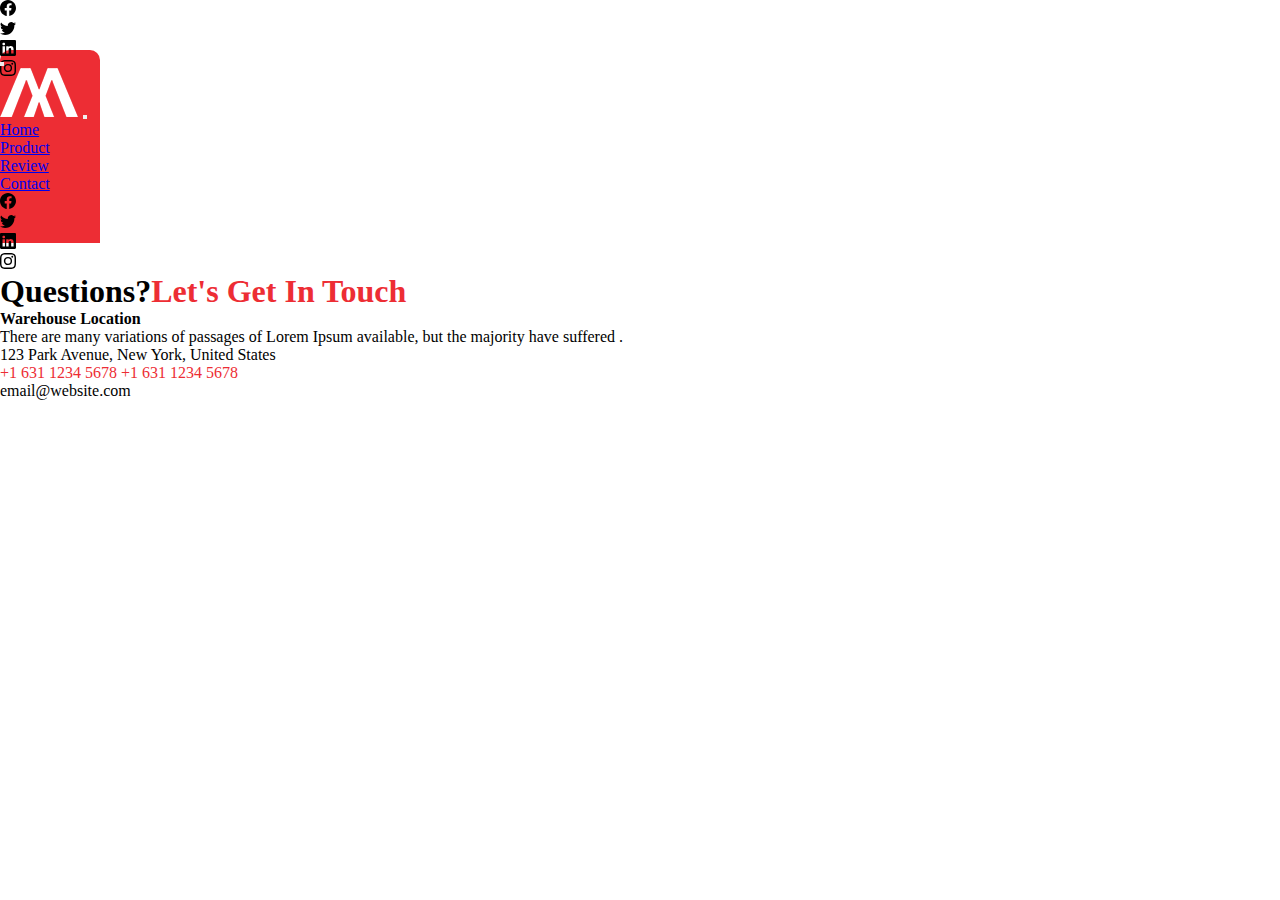
==== contact.html @ ca7a756e "finished halfway" ====
<!DOCTYPE html>
<html lang="en">
<head>
    <meta charset="UTF-8">
    <meta name="viewport" content="width=device-width, initial-scale=1.0">
    <link href="https://cdn.jsdelivr.net/npm/bootstrap@5.1.3/dist/css/bootstrap.min.css" rel="stylesheet" integrity="sha384-1BmE4kWBq78iYhFldvKuhfTAU6auU8tT94WrHftjDbrCEXSU1oBoqyl2QvZ6jIW3" crossorigin="anonymous">
    <link rel="stylesheet" href="style.css">
    <title>week 2</title>
</head>
<body>
        <nav class="navbar justify-content-end" style="height:50px; width:100%; ">
            <div class="logo1  p-3">
            <svg xmlns="http://www.w3.org/2000/svg" width="16" height="16" fill="currentColor" class="bi bi-facebook" viewBox="0 0 16 16">
                <path d="M16 8.049c0-4.446-3.582-8.05-8-8.05C3.58 0-.002 3.603-.002 8.05c0 4.017 2.926 7.347 6.75 7.951v-5.625h-2.03V8.05H6.75V6.275c0-2.017 1.195-3.131 3.022-3.131.876 0 1.791.157 1.791.157v1.98h-1.009c-.993 0-1.303.621-1.303 1.258v1.51h2.218l-.354 2.326H9.25V16c3.824-.604 6.75-3.934 6.75-7.951z"/>
              </svg>
            </div>
              <div class="logo1  p-3">
              <svg xmlns="http://www.w3.org/2000/svg" width="16" height="16" fill="currentColor" class="bi bi-twitter" viewBox="0 0 16 16">
                <path d="M5.026 15c6.038 0 9.341-5.003 9.341-9.334 0-.14 0-.282-.006-.422A6.685 6.685 0 0 0 16 3.542a6.658 6.658 0 0 1-1.889.518 3.301 3.301 0 0 0 1.447-1.817 6.533 6.533 0 0 1-2.087.793A3.286 3.286 0 0 0 7.875 6.03a9.325 9.325 0 0 1-6.767-3.429 3.289 3.289 0 0 0 1.018 4.382A3.323 3.323 0 0 1 .64 6.575v.045a3.288 3.288 0 0 0 2.632 3.218 3.203 3.203 0 0 1-.865.115 3.23 3.23 0 0 1-.614-.057 3.283 3.283 0 0 0 3.067 2.277A6.588 6.588 0 0 1 .78 13.58a6.32 6.32 0 0 1-.78-.045A9.344 9.344 0 0 0 5.026 15z"/>
              </svg>
            </div>
              <div class="logo1  p-3">
              <svg xmlns="http://www.w3.org/2000/svg" width="16" height="16" fill="currentColor" class="bi bi-linkedin" viewBox="0 0 16 16">
                <path d="M0 1.146C0 .513.526 0 1.175 0h13.65C15.474 0 16 .513 16 1.146v13.708c0 .633-.526 1.146-1.175 1.146H1.175C.526 16 0 15.487 0 14.854V1.146zm4.943 12.248V6.169H2.542v7.225h2.401zm-1.2-8.212c.837 0 1.358-.554 1.358-1.248-.015-.709-.52-1.248-1.342-1.248-.822 0-1.359.54-1.359 1.248 0 .694.521 1.248 1.327 1.248h.016zm4.908 8.212V9.359c0-.216.016-.432.08-.586.173-.431.568-.878 1.232-.878.869 0 1.216.662 1.216 1.634v3.865h2.401V9.25c0-2.22-1.184-3.252-2.764-3.252-1.274 0-1.845.7-2.165 1.193v.025h-.016a5.54 5.54 0 0 1 .016-.025V6.169h-2.4c.03.678 0 7.225 0 7.225h2.4z"/>
              </svg>
            </div>
              <div class="logo1  p-3">
              <svg xmlns="http://www.w3.org/2000/svg" width="16" height="16" fill="currentColor" class="bi bi-instagram" viewBox="0 0 16 16">
                <path d="M8 0C5.829 0 5.556.01 4.703.048 3.85.088 3.269.222 2.76.42a3.917 3.917 0 0 0-1.417.923A3.927 3.927 0 0 0 .42 2.76C.222 3.268.087 3.85.048 4.7.01 5.555 0 5.827 0 8.001c0 2.172.01 2.444.048 3.297.04.852.174 1.433.372 1.942.205.526.478.972.923 1.417.444.445.89.719 1.416.923.51.198 1.09.333 1.942.372C5.555 15.99 5.827 16 8 16s2.444-.01 3.298-.048c.851-.04 1.434-.174 1.943-.372a3.916 3.916 0 0 0 1.416-.923c.445-.445.718-.891.923-1.417.197-.509.332-1.09.372-1.942C15.99 10.445 16 10.173 16 8s-.01-2.445-.048-3.299c-.04-.851-.175-1.433-.372-1.941a3.926 3.926 0 0 0-.923-1.417A3.911 3.911 0 0 0 13.24.42c-.51-.198-1.092-.333-1.943-.372C10.443.01 10.172 0 7.998 0h.003zm-.717 1.442h.718c2.136 0 2.389.007 3.232.046.78.035 1.204.166 1.486.275.373.145.64.319.92.599.28.28.453.546.598.92.11.281.24.705.275 1.485.039.843.047 1.096.047 3.231s-.008 2.389-.047 3.232c-.035.78-.166 1.203-.275 1.485a2.47 2.47 0 0 1-.599.919c-.28.28-.546.453-.92.598-.28.11-.704.24-1.485.276-.843.038-1.096.047-3.232.047s-2.39-.009-3.233-.047c-.78-.036-1.203-.166-1.485-.276a2.478 2.478 0 0 1-.92-.598 2.48 2.48 0 0 1-.6-.92c-.109-.281-.24-.705-.275-1.485-.038-.843-.046-1.096-.046-3.233 0-2.136.008-2.388.046-3.231.036-.78.166-1.204.276-1.486.145-.373.319-.64.599-.92.28-.28.546-.453.92-.598.282-.11.705-.24 1.485-.276.738-.034 1.024-.044 2.515-.045v.002zm4.988 1.328a.96.96 0 1 0 0 1.92.96.96 0 0 0 0-1.92zm-4.27 1.122a4.109 4.109 0 1 0 0 8.217 4.109 4.109 0 0 0 0-8.217zm0 1.441a2.667 2.667 0 1 1 0 5.334 2.667 2.667 0 0 1 0-5.334z"/>
              </svg>
              </div>
        </nav>
        <nav class="navbar navbar-dark" style="background-color: #ed2d34; width: 100px; border-radius: 10px; ">
                    
            <div class="container-fluid">
              <button class="navbar-toggler navbar-toggler-dark" type="button" data-bs-toggle="offcanvas" data-bs-target="#offcanvasDarkNavbar" aria-controls="offcanvasDarkNavbar" aria-label="Toggle navigation">
                <span class="navbar-toggler-icon"></span>
              </button>
              
              <div class="offcanvas offcanvas-start text-bg-dark" tabindex="-1" id="offcanvasDarkNavbar" aria-labelledby="offcanvasDarkNavbarLabel">
                <div class="offcanvas-header">
                    <img src="/logo.png" alt="">
                  <button type="button" class="btn-close btn-close-white" data-bs-dismiss="offcanvas" aria-label="Close"></button>
                </div>
                <div class="offcanvas-body" style="background-color: #ed2d34;">
                  <ul class="navbar-nav flex-grow-1 pe-3">
                    <li class="nav-item">
                      <a class="nav-link active" aria-current="page" href="index.html">Home</a>
                    </li>
                    <li class="nav-item">
                      <a class="nav-link" href="product.html">Product</a>
                    </li>
        
                    <li class="nav-item">
                        <a class="nav-link" href="#">Review</a>
                      </li>
        
                      <li class="nav-item">
                        <a class="nav-link" href="contact.html">Contact</a>
                      </li>
                      </ul>
                    </li>
                  </ul>
                </div>
                <nav class="navbar justify-content-end" style="height:50px; width:100%;margin-bottom: 30px; ">
                    <div class="logo1  p-3">
                    <svg xmlns="http://www.w3.org/2000/svg" width="16" height="16" fill="currentColor" class="bi bi-facebook" viewBox="0 0 16 16">
                        <path d="M16 8.049c0-4.446-3.582-8.05-8-8.05C3.58 0-.002 3.603-.002 8.05c0 4.017 2.926 7.347 6.75 7.951v-5.625h-2.03V8.05H6.75V6.275c0-2.017 1.195-3.131 3.022-3.131.876 0 1.791.157 1.791.157v1.98h-1.009c-.993 0-1.303.621-1.303 1.258v1.51h2.218l-.354 2.326H9.25V16c3.824-.604 6.75-3.934 6.75-7.951z"/>
                      </svg>
                    </div>
                      <div class="logo1  p-3">
                      <svg xmlns="http://www.w3.org/2000/svg" width="16" height="16" fill="currentColor" class="bi bi-twitter" viewBox="0 0 16 16">
                        <path d="M5.026 15c6.038 0 9.341-5.003 9.341-9.334 0-.14 0-.282-.006-.422A6.685 6.685 0 0 0 16 3.542a6.658 6.658 0 0 1-1.889.518 3.301 3.301 0 0 0 1.447-1.817 6.533 6.533 0 0 1-2.087.793A3.286 3.286 0 0 0 7.875 6.03a9.325 9.325 0 0 1-6.767-3.429 3.289 3.289 0 0 0 1.018 4.382A3.323 3.323 0 0 1 .64 6.575v.045a3.288 3.288 0 0 0 2.632 3.218 3.203 3.203 0 0 1-.865.115 3.23 3.23 0 0 1-.614-.057 3.283 3.283 0 0 0 3.067 2.277A6.588 6.588 0 0 1 .78 13.58a6.32 6.32 0 0 1-.78-.045A9.344 9.344 0 0 0 5.026 15z"/>
                      </svg>
                    </div>
                      <div class="logo1  p-3">
                      <svg xmlns="http://www.w3.org/2000/svg" width="16" height="16" fill="currentColor" class="bi bi-linkedin" viewBox="0 0 16 16">
                        <path d="M0 1.146C0 .513.526 0 1.175 0h13.65C15.474 0 16 .513 16 1.146v13.708c0 .633-.526 1.146-1.175 1.146H1.175C.526 16 0 15.487 0 14.854V1.146zm4.943 12.248V6.169H2.542v7.225h2.401zm-1.2-8.212c.837 0 1.358-.554 1.358-1.248-.015-.709-.52-1.248-1.342-1.248-.822 0-1.359.54-1.359 1.248 0 .694.521 1.248 1.327 1.248h.016zm4.908 8.212V9.359c0-.216.016-.432.08-.586.173-.431.568-.878 1.232-.878.869 0 1.216.662 1.216 1.634v3.865h2.401V9.25c0-2.22-1.184-3.252-2.764-3.252-1.274 0-1.845.7-2.165 1.193v.025h-.016a5.54 5.54 0 0 1 .016-.025V6.169h-2.4c.03.678 0 7.225 0 7.225h2.4z"/>
                      </svg>
                    </div>
                      <div class="logo1  p-3">
                      <svg xmlns="http://www.w3.org/2000/svg" width="16" height="16" fill="currentColor" class="bi bi-instagram" viewBox="0 0 16 16">
                        <path d="M8 0C5.829 0 5.556.01 4.703.048 3.85.088 3.269.222 2.76.42a3.917 3.917 0 0 0-1.417.923A3.927 3.927 0 0 0 .42 2.76C.222 3.268.087 3.85.048 4.7.01 5.555 0 5.827 0 8.001c0 2.172.01 2.444.048 3.297.04.852.174 1.433.372 1.942.205.526.478.972.923 1.417.444.445.89.719 1.416.923.51.198 1.09.333 1.942.372C5.555 15.99 5.827 16 8 16s2.444-.01 3.298-.048c.851-.04 1.434-.174 1.943-.372a3.916 3.916 0 0 0 1.416-.923c.445-.445.718-.891.923-1.417.197-.509.332-1.09.372-1.942C15.99 10.445 16 10.173 16 8s-.01-2.445-.048-3.299c-.04-.851-.175-1.433-.372-1.941a3.926 3.926 0 0 0-.923-1.417A3.911 3.911 0 0 0 13.24.42c-.51-.198-1.092-.333-1.943-.372C10.443.01 10.172 0 7.998 0h.003zm-.717 1.442h.718c2.136 0 2.389.007 3.232.046.78.035 1.204.166 1.486.275.373.145.64.319.92.599.28.28.453.546.598.92.11.281.24.705.275 1.485.039.843.047 1.096.047 3.231s-.008 2.389-.047 3.232c-.035.78-.166 1.203-.275 1.485a2.47 2.47 0 0 1-.599.919c-.28.28-.546.453-.92.598-.28.11-.704.24-1.485.276-.843.038-1.096.047-3.232.047s-2.39-.009-3.233-.047c-.78-.036-1.203-.166-1.485-.276a2.478 2.478 0 0 1-.92-.598 2.48 2.48 0 0 1-.6-.92c-.109-.281-.24-.705-.275-1.485-.038-.843-.046-1.096-.046-3.233 0-2.136.008-2.388.046-3.231.036-.78.166-1.204.276-1.486.145-.373.319-.64.599-.92.28-.28.546-.453.92-.598.282-.11.705-.24 1.485-.276.738-.034 1.024-.044 2.515-.045v.002zm4.988 1.328a.96.96 0 1 0 0 1.92.96.96 0 0 0 0-1.92zm-4.27 1.122a4.109 4.109 0 1 0 0 8.217 4.109 4.109 0 0 0 0-8.217zm0 1.441a2.667 2.667 0 1 1 0 5.334 2.667 2.667 0 0 1 0-5.334z"/>
                      </svg>
                      </div>
                </nav>
              </div>
            </div>
          </nav>
          <div class="contain" style="height: 100%; width: 50%;">
          <h4 class="heading text-center text-md-left main-font" style="font-weight:bolder; font-size:xx-large;">Questions?<span class="d-block main-color">Let's Get In Touch</span></h4>
          <div class="contact-details wow fadeInRight">
            <h4 class="heading main-font">Warehouse Location</h4>
            <p class="text alt-font">There are many variations of passages of Lorem Ipsum available, but the majority have suffered .</p>
            <ul>
                <li><i aria-hidden="true" class="fas fa-map-marker-alt"></i> 123 Park Avenue, New York, United States </li>
                <li><i aria-hidden="true" class="fas fa-phone-volume"></i>
                    <span>+1 631 1234 5678</span>
                    <span>+1 631 1234 5678</span>
                </li>
                <li><i aria-hidden="true" class="fas fa-paper-plane"></i>email@website.com</li>
            </ul>
        </div>
        
        </div>

          <script src="https://cdn.jsdelivr.net/npm/bootstrap@5.1.3/dist/js/bootstrap.bundle.min.js" integrity="sha384-ka7Sk0Gln4gmtz2MlQnikT1wXgYsOg+OMhuP+IlRH9sENBO0LRn5q+8nbTov4+1p" crossorigin="anonymous"></script>
        </body>
        </html>
---- style.css ----
* {
    margin: 0;
    padding: 0;
}

.side-nav-menu {
    background-color: #ed2d34;
    height: 100vh;
}
.card2:hover {
    transform: scale(1.05)
    
}
.card2 {
    transition:all 0.5s;
}
span {
    color: #ed2d34;
}
.offcanvas {
    background-color: #ed2d34;
}

#carousal1{
    align-items: center;
}

#center {
    margin-left: 35%;
}

#h5 {
    margin-left: 40%;
}

.carousel-item {
    align-items: center;
}
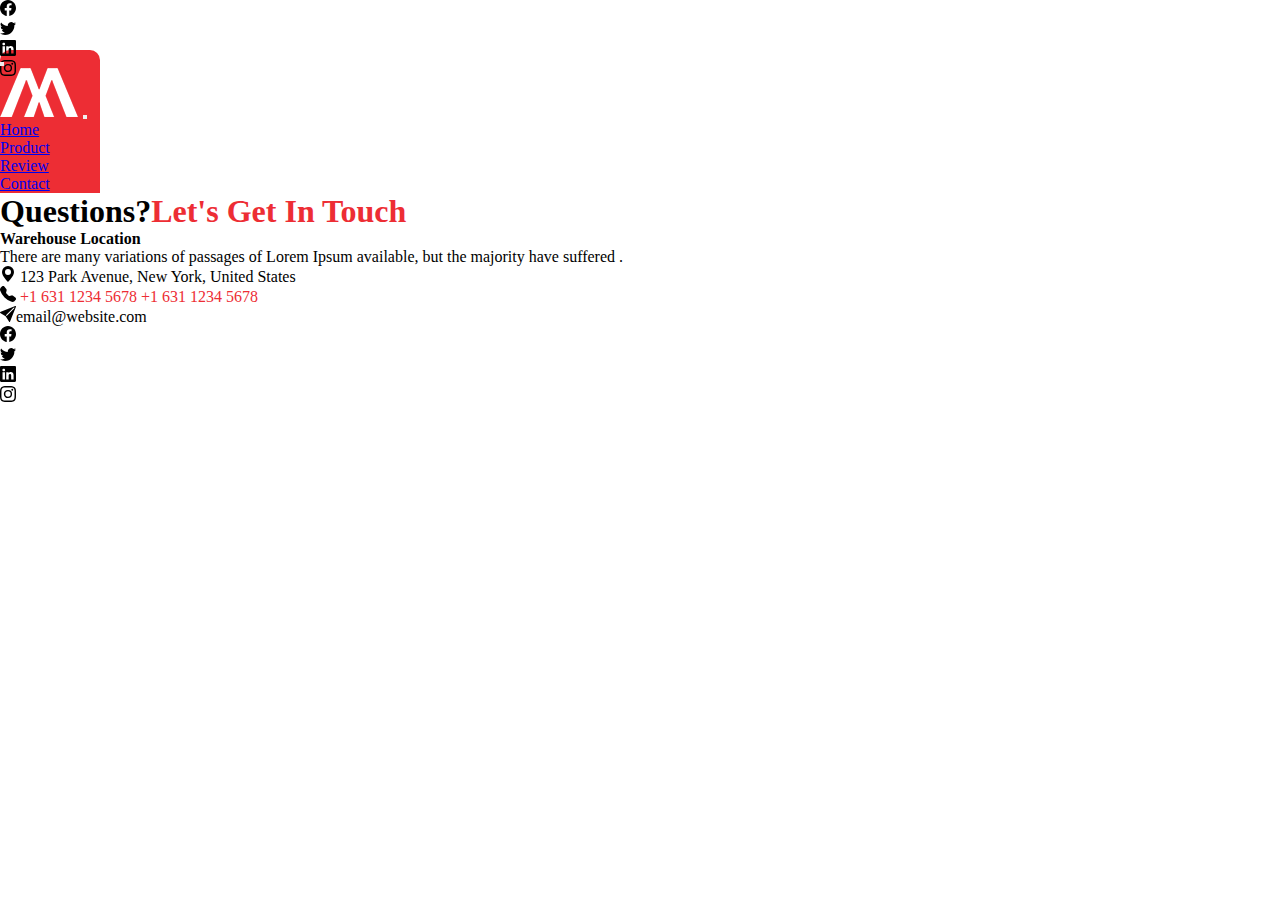
==== commit 96ba1a95: "added contact info and logos" ====
--- a/contact.html
+++ b/contact.html
@@ -62,44 +62,51 @@
                     </li>
                   </ul>
                 </div>
-                <nav class="navbar justify-content-end" style="height:50px; width:100%;margin-bottom: 30px; ">
-                    <div class="logo1  p-3">
-                    <svg xmlns="http://www.w3.org/2000/svg" width="16" height="16" fill="currentColor" class="bi bi-facebook" viewBox="0 0 16 16">
-                        <path d="M16 8.049c0-4.446-3.582-8.05-8-8.05C3.58 0-.002 3.603-.002 8.05c0 4.017 2.926 7.347 6.75 7.951v-5.625h-2.03V8.05H6.75V6.275c0-2.017 1.195-3.131 3.022-3.131.876 0 1.791.157 1.791.157v1.98h-1.009c-.993 0-1.303.621-1.303 1.258v1.51h2.218l-.354 2.326H9.25V16c3.824-.604 6.75-3.934 6.75-7.951z"/>
-                      </svg>
-                    </div>
-                      <div class="logo1  p-3">
-                      <svg xmlns="http://www.w3.org/2000/svg" width="16" height="16" fill="currentColor" class="bi bi-twitter" viewBox="0 0 16 16">
-                        <path d="M5.026 15c6.038 0 9.341-5.003 9.341-9.334 0-.14 0-.282-.006-.422A6.685 6.685 0 0 0 16 3.542a6.658 6.658 0 0 1-1.889.518 3.301 3.301 0 0 0 1.447-1.817 6.533 6.533 0 0 1-2.087.793A3.286 3.286 0 0 0 7.875 6.03a9.325 9.325 0 0 1-6.767-3.429 3.289 3.289 0 0 0 1.018 4.382A3.323 3.323 0 0 1 .64 6.575v.045a3.288 3.288 0 0 0 2.632 3.218 3.203 3.203 0 0 1-.865.115 3.23 3.23 0 0 1-.614-.057 3.283 3.283 0 0 0 3.067 2.277A6.588 6.588 0 0 1 .78 13.58a6.32 6.32 0 0 1-.78-.045A9.344 9.344 0 0 0 5.026 15z"/>
-                      </svg>
-                    </div>
-                      <div class="logo1  p-3">
-                      <svg xmlns="http://www.w3.org/2000/svg" width="16" height="16" fill="currentColor" class="bi bi-linkedin" viewBox="0 0 16 16">
-                        <path d="M0 1.146C0 .513.526 0 1.175 0h13.65C15.474 0 16 .513 16 1.146v13.708c0 .633-.526 1.146-1.175 1.146H1.175C.526 16 0 15.487 0 14.854V1.146zm4.943 12.248V6.169H2.542v7.225h2.401zm-1.2-8.212c.837 0 1.358-.554 1.358-1.248-.015-.709-.52-1.248-1.342-1.248-.822 0-1.359.54-1.359 1.248 0 .694.521 1.248 1.327 1.248h.016zm4.908 8.212V9.359c0-.216.016-.432.08-.586.173-.431.568-.878 1.232-.878.869 0 1.216.662 1.216 1.634v3.865h2.401V9.25c0-2.22-1.184-3.252-2.764-3.252-1.274 0-1.845.7-2.165 1.193v.025h-.016a5.54 5.54 0 0 1 .016-.025V6.169h-2.4c.03.678 0 7.225 0 7.225h2.4z"/>
-                      </svg>
-                    </div>
-                      <div class="logo1  p-3">
-                      <svg xmlns="http://www.w3.org/2000/svg" width="16" height="16" fill="currentColor" class="bi bi-instagram" viewBox="0 0 16 16">
-                        <path d="M8 0C5.829 0 5.556.01 4.703.048 3.85.088 3.269.222 2.76.42a3.917 3.917 0 0 0-1.417.923A3.927 3.927 0 0 0 .42 2.76C.222 3.268.087 3.85.048 4.7.01 5.555 0 5.827 0 8.001c0 2.172.01 2.444.048 3.297.04.852.174 1.433.372 1.942.205.526.478.972.923 1.417.444.445.89.719 1.416.923.51.198 1.09.333 1.942.372C5.555 15.99 5.827 16 8 16s2.444-.01 3.298-.048c.851-.04 1.434-.174 1.943-.372a3.916 3.916 0 0 0 1.416-.923c.445-.445.718-.891.923-1.417.197-.509.332-1.09.372-1.942C15.99 10.445 16 10.173 16 8s-.01-2.445-.048-3.299c-.04-.851-.175-1.433-.372-1.941a3.926 3.926 0 0 0-.923-1.417A3.911 3.911 0 0 0 13.24.42c-.51-.198-1.092-.333-1.943-.372C10.443.01 10.172 0 7.998 0h.003zm-.717 1.442h.718c2.136 0 2.389.007 3.232.046.78.035 1.204.166 1.486.275.373.145.64.319.92.599.28.28.453.546.598.92.11.281.24.705.275 1.485.039.843.047 1.096.047 3.231s-.008 2.389-.047 3.232c-.035.78-.166 1.203-.275 1.485a2.47 2.47 0 0 1-.599.919c-.28.28-.546.453-.92.598-.28.11-.704.24-1.485.276-.843.038-1.096.047-3.232.047s-2.39-.009-3.233-.047c-.78-.036-1.203-.166-1.485-.276a2.478 2.478 0 0 1-.92-.598 2.48 2.48 0 0 1-.6-.92c-.109-.281-.24-.705-.275-1.485-.038-.843-.046-1.096-.046-3.233 0-2.136.008-2.388.046-3.231.036-.78.166-1.204.276-1.486.145-.373.319-.64.599-.92.28-.28.546-.453.92-.598.282-.11.705-.24 1.485-.276.738-.034 1.024-.044 2.515-.045v.002zm4.988 1.328a.96.96 0 1 0 0 1.92.96.96 0 0 0 0-1.92zm-4.27 1.122a4.109 4.109 0 1 0 0 8.217 4.109 4.109 0 0 0 0-8.217zm0 1.441a2.667 2.667 0 1 1 0 5.334 2.667 2.667 0 0 1 0-5.334z"/>
-                      </svg>
-                      </div>
-                </nav>
+                
               </div>
             </div>
           </nav>
-          <div class="contain" style="height: 100%; width: 50%;">
+          <div class="contain" style="height: 100%; width: 50%;" >
           <h4 class="heading text-center text-md-left main-font" style="font-weight:bolder; font-size:xx-large;">Questions?<span class="d-block main-color">Let's Get In Touch</span></h4>
           <div class="contact-details wow fadeInRight">
             <h4 class="heading main-font">Warehouse Location</h4>
             <p class="text alt-font">There are many variations of passages of Lorem Ipsum available, but the majority have suffered .</p>
             <ul>
-                <li><i aria-hidden="true" class="fas fa-map-marker-alt"></i> 123 Park Avenue, New York, United States </li>
-                <li><i aria-hidden="true" class="fas fa-phone-volume"></i>
+                <li><i aria-hidden="true" class="fas fa-map-marker-alt"></i><svg xmlns="http://www.w3.org/2000/svg" width="16" height="16" fill="currentColor" class="bi bi-geo-alt-fill" viewBox="0 0 16 16">
+                    <path d="M8 16s6-5.686 6-10A6 6 0 0 0 2 6c0 4.314 6 10 6 10zm0-7a3 3 0 1 1 0-6 3 3 0 0 1 0 6z"/>
+                  </svg> 123 Park Avenue, New York, United States </li>
+                <li><i aria-hidden="true" class="fas fa-phone-volume"></i><svg xmlns="http://www.w3.org/2000/svg" width="16" height="16" fill="currentColor" class="bi bi-telephone-fill" viewBox="0 0 16 16">
+                    <path fill-rule="evenodd" d="M1.885.511a1.745 1.745 0 0 1 2.61.163L6.29 2.98c.329.423.445.974.315 1.494l-.547 2.19a.678.678 0 0 0 .178.643l2.457 2.457a.678.678 0 0 0 .644.178l2.189-.547a1.745 1.745 0 0 1 1.494.315l2.306 1.794c.829.645.905 1.87.163 2.611l-1.034 1.034c-.74.74-1.846 1.065-2.877.702a18.634 18.634 0 0 1-7.01-4.42 18.634 18.634 0 0 1-4.42-7.009c-.362-1.03-.037-2.137.703-2.877L1.885.511z"/>
+                  </svg>
                     <span>+1 631 1234 5678</span>
                     <span>+1 631 1234 5678</span>
                 </li>
-                <li><i aria-hidden="true" class="fas fa-paper-plane"></i>email@website.com</li>
+                <li><i aria-hidden="true" class="fas fa-paper-plane"></i><svg xmlns="http://www.w3.org/2000/svg" width="16" height="16" fill="currentColor" class="bi bi-send-fill" viewBox="0 0 16 16">
+                    <path d="M15.964.686a.5.5 0 0 0-.65-.65L.767 5.855H.766l-.452.18a.5.5 0 0 0-.082.887l.41.26.001.002 4.995 3.178 3.178 4.995.002.002.26.41a.5.5 0 0 0 .886-.083l6-15Zm-1.833 1.89L6.637 10.07l-.215-.338a.5.5 0 0 0-.154-.154l-.338-.215 7.494-7.494 1.178-.471-.47 1.178Z"/>
+                  </svg>email@website.com</li>
             </ul>
+            <nav class="navbar justify-content-start" style="height:50px; width:100%;margin-bottom: 30px; ">
+                <div class="logo1  p-3">
+                <svg xmlns="http://www.w3.org/2000/svg" width="16" height="16" fill="currentColor" class="bi bi-facebook" viewBox="0 0 16 16">
+                    <path d="M16 8.049c0-4.446-3.582-8.05-8-8.05C3.58 0-.002 3.603-.002 8.05c0 4.017 2.926 7.347 6.75 7.951v-5.625h-2.03V8.05H6.75V6.275c0-2.017 1.195-3.131 3.022-3.131.876 0 1.791.157 1.791.157v1.98h-1.009c-.993 0-1.303.621-1.303 1.258v1.51h2.218l-.354 2.326H9.25V16c3.824-.604 6.75-3.934 6.75-7.951z"/>
+                  </svg>
+                </div>
+                  <div class="logo1  p-3">
+                  <svg xmlns="http://www.w3.org/2000/svg" width="16" height="16" fill="currentColor" class="bi bi-twitter" viewBox="0 0 16 16">
+                    <path d="M5.026 15c6.038 0 9.341-5.003 9.341-9.334 0-.14 0-.282-.006-.422A6.685 6.685 0 0 0 16 3.542a6.658 6.658 0 0 1-1.889.518 3.301 3.301 0 0 0 1.447-1.817 6.533 6.533 0 0 1-2.087.793A3.286 3.286 0 0 0 7.875 6.03a9.325 9.325 0 0 1-6.767-3.429 3.289 3.289 0 0 0 1.018 4.382A3.323 3.323 0 0 1 .64 6.575v.045a3.288 3.288 0 0 0 2.632 3.218 3.203 3.203 0 0 1-.865.115 3.23 3.23 0 0 1-.614-.057 3.283 3.283 0 0 0 3.067 2.277A6.588 6.588 0 0 1 .78 13.58a6.32 6.32 0 0 1-.78-.045A9.344 9.344 0 0 0 5.026 15z"/>
+                  </svg>
+                </div>
+                  <div class="logo1  p-3">
+                  <svg xmlns="http://www.w3.org/2000/svg" width="16" height="16" fill="currentColor" class="bi bi-linkedin" viewBox="0 0 16 16">
+                    <path d="M0 1.146C0 .513.526 0 1.175 0h13.65C15.474 0 16 .513 16 1.146v13.708c0 .633-.526 1.146-1.175 1.146H1.175C.526 16 0 15.487 0 14.854V1.146zm4.943 12.248V6.169H2.542v7.225h2.401zm-1.2-8.212c.837 0 1.358-.554 1.358-1.248-.015-.709-.52-1.248-1.342-1.248-.822 0-1.359.54-1.359 1.248 0 .694.521 1.248 1.327 1.248h.016zm4.908 8.212V9.359c0-.216.016-.432.08-.586.173-.431.568-.878 1.232-.878.869 0 1.216.662 1.216 1.634v3.865h2.401V9.25c0-2.22-1.184-3.252-2.764-3.252-1.274 0-1.845.7-2.165 1.193v.025h-.016a5.54 5.54 0 0 1 .016-.025V6.169h-2.4c.03.678 0 7.225 0 7.225h2.4z"/>
+                  </svg>
+                </div>
+                  <div class="logo1  p-3">
+                  <svg xmlns="http://www.w3.org/2000/svg" width="16" height="16" fill="currentColor" class="bi bi-instagram" viewBox="0 0 16 16">
+                    <path d="M8 0C5.829 0 5.556.01 4.703.048 3.85.088 3.269.222 2.76.42a3.917 3.917 0 0 0-1.417.923A3.927 3.927 0 0 0 .42 2.76C.222 3.268.087 3.85.048 4.7.01 5.555 0 5.827 0 8.001c0 2.172.01 2.444.048 3.297.04.852.174 1.433.372 1.942.205.526.478.972.923 1.417.444.445.89.719 1.416.923.51.198 1.09.333 1.942.372C5.555 15.99 5.827 16 8 16s2.444-.01 3.298-.048c.851-.04 1.434-.174 1.943-.372a3.916 3.916 0 0 0 1.416-.923c.445-.445.718-.891.923-1.417.197-.509.332-1.09.372-1.942C15.99 10.445 16 10.173 16 8s-.01-2.445-.048-3.299c-.04-.851-.175-1.433-.372-1.941a3.926 3.926 0 0 0-.923-1.417A3.911 3.911 0 0 0 13.24.42c-.51-.198-1.092-.333-1.943-.372C10.443.01 10.172 0 7.998 0h.003zm-.717 1.442h.718c2.136 0 2.389.007 3.232.046.78.035 1.204.166 1.486.275.373.145.64.319.92.599.28.28.453.546.598.92.11.281.24.705.275 1.485.039.843.047 1.096.047 3.231s-.008 2.389-.047 3.232c-.035.78-.166 1.203-.275 1.485a2.47 2.47 0 0 1-.599.919c-.28.28-.546.453-.92.598-.28.11-.704.24-1.485.276-.843.038-1.096.047-3.232.047s-2.39-.009-3.233-.047c-.78-.036-1.203-.166-1.485-.276a2.478 2.478 0 0 1-.92-.598 2.48 2.48 0 0 1-.6-.92c-.109-.281-.24-.705-.275-1.485-.038-.843-.046-1.096-.046-3.233 0-2.136.008-2.388.046-3.231.036-.78.166-1.204.276-1.486.145-.373.319-.64.599-.92.28-.28.546-.453.92-.598.282-.11.705-.24 1.485-.276.738-.034 1.024-.044 2.515-.045v.002zm4.988 1.328a.96.96 0 1 0 0 1.92.96.96 0 0 0 0-1.92zm-4.27 1.122a4.109 4.109 0 1 0 0 8.217 4.109 4.109 0 0 0 0-8.217zm0 1.441a2.667 2.667 0 1 1 0 5.334 2.667 2.667 0 0 1 0-5.334z"/>
+                  </svg>
+                  </div>
+            </nav>
         </div>
         
         </div>
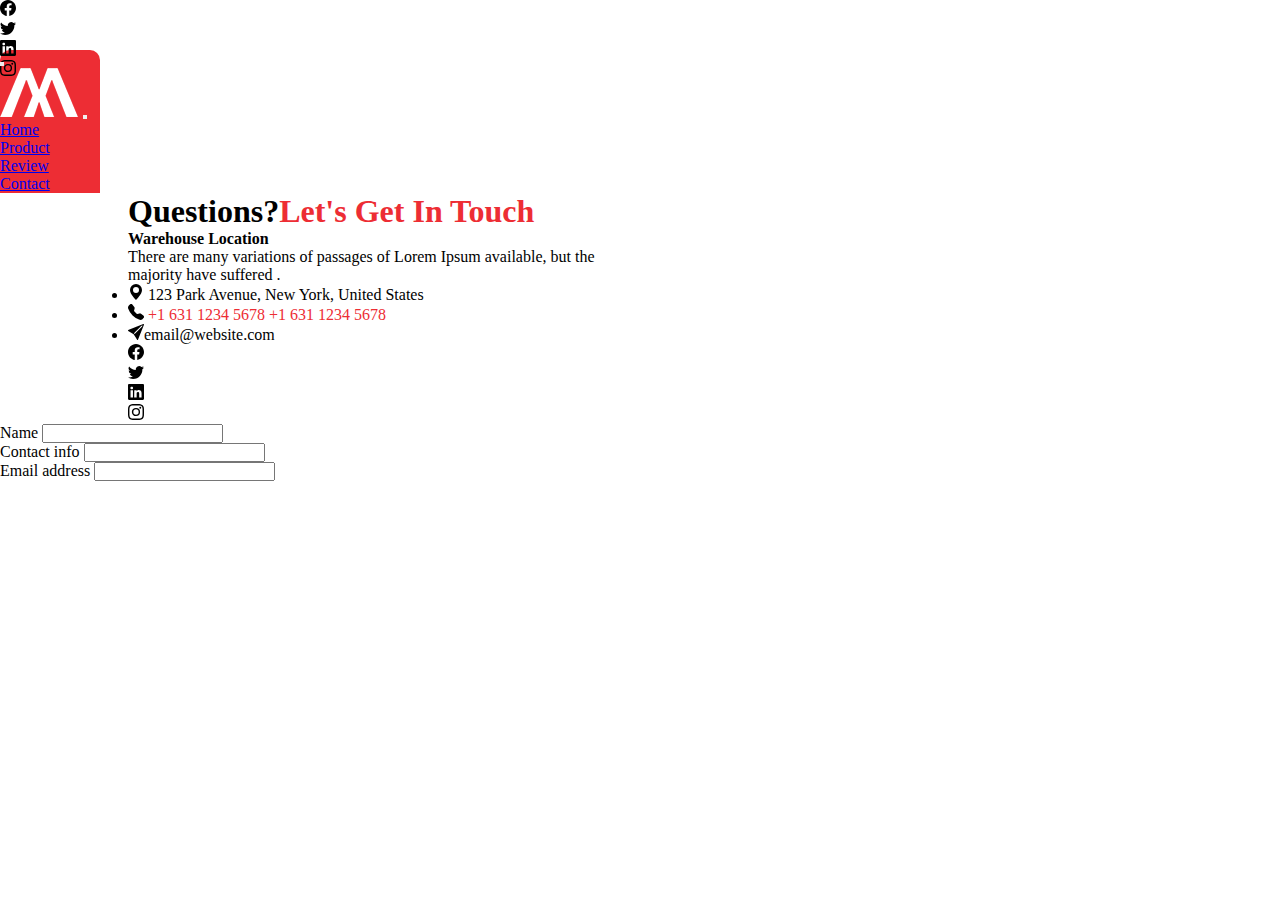
==== commit 49bcb768: "need to stil fix carousal buttons" ====
--- a/contact.html
+++ b/contact.html
@@ -44,15 +44,15 @@
                 </div>
                 <div class="offcanvas-body" style="background-color: #ed2d34;">
                   <ul class="navbar-nav flex-grow-1 pe-3">
-                    <li class="nav-item">
-                      <a class="nav-link active" aria-current="page" href="index.html">Home</a>
-                    </li>
-                    <li class="nav-item">
-                      <a class="nav-link" href="product.html">Product</a>
-                    </li>
+                      <li class="nav-item">
+                        <a class="nav-link active" aria-current="page" href="index.html">Home</a>
+                      </li>
+                      <li class="nav-item">
+                        <a class="nav-link" href="product.html">Product</a>
+                      </li>
         
-                    <li class="nav-item">
-                        <a class="nav-link" href="#">Review</a>
+                      <li class="nav-item">
+                          <a class="nav-link" href="reviews.html">Review</a>
                       </li>
         
                       <li class="nav-item">
@@ -66,7 +66,8 @@
               </div>
             </div>
           </nav>
-          <div class="contain" style="height: 100%; width: 50%;" >
+          <div class="divContainer d-flex">
+          <div class="contain d-block" style="height: 100%; width: 40%;margin-left: 10%;align-content: center;" >
           <h4 class="heading text-center text-md-left main-font" style="font-weight:bolder; font-size:xx-large;">Questions?<span class="d-block main-color">Let's Get In Touch</span></h4>
           <div class="contact-details wow fadeInRight">
             <h4 class="heading main-font">Warehouse Location</h4>
@@ -108,9 +109,30 @@
                   </div>
             </nav>
         </div>
+ 
+
+        </div>
+        <div class="contain d-block" style=" width: 40%; height: 100%;">
+
+          <form>
+            <div class="mb-3">
+              <label for="exampleInputEmail1" class="form-label">Name</label>
+              <input type="name" class="form-control" id="input name">
+            </div>
+
+            <div class="mb-3">
+              <label for="contactInfo" class="form-label">Contact info</label>
+              <input type="contact-info" class="form-control" id="input contactInfo">
+            </div>
+
+            <div class="mb-3">
+              <label for="exampleInputEmail1" class="form-label">Email address</label>
+              <input type="email" class="form-control" id="exampleInputEmail1">
+            </div>
+          </form>
+        </div>
+      </div>
         
-        </div>
-
-          <script src="https://cdn.jsdelivr.net/npm/bootstrap@5.1.3/dist/js/bootstrap.bundle.min.js" integrity="sha384-ka7Sk0Gln4gmtz2MlQnikT1wXgYsOg+OMhuP+IlRH9sENBO0LRn5q+8nbTov4+1p" crossorigin="anonymous"></script>
+        <script src="https://cdn.jsdelivr.net/npm/bootstrap@5.1.3/dist/js/bootstrap.bundle.min.js" integrity="sha384-ka7Sk0Gln4gmtz2MlQnikT1wXgYsOg+OMhuP+IlRH9sENBO0LRn5q+8nbTov4+1p" crossorigin="anonymous"></script>
         </body>
         </html>
--- a/style.css
+++ b/style.css
@@ -34,5 +34,7 @@
 }
 
 .carousel-item {
-    align-items: center;
+    text-align: center;
+    align-content: center;
+    justify-content: center;
 }